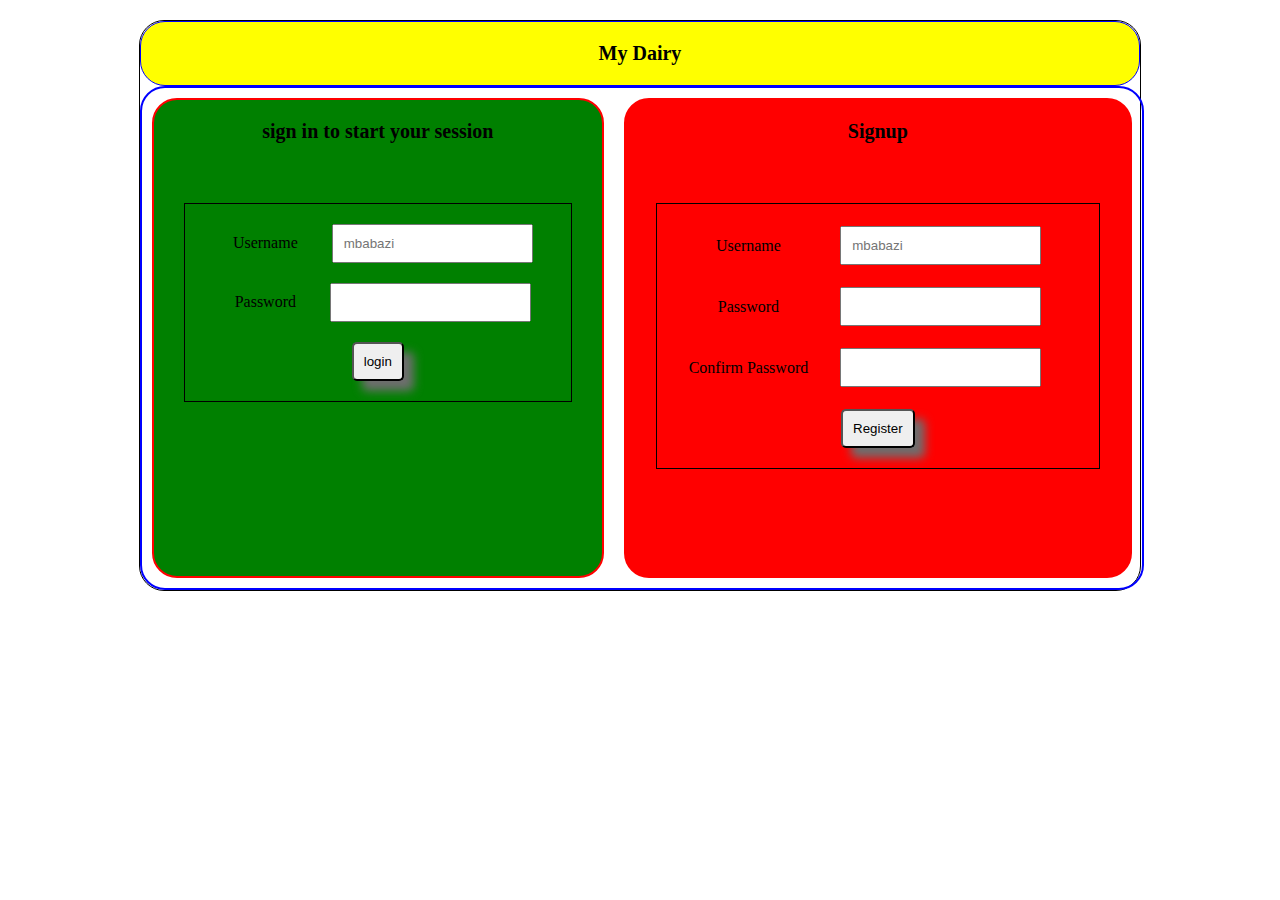
==== UI/index.html @ 9f18eba2 "add project files" ====
<!DOCTYPE html PUBLIC "-//W3C//DTD XHTML 1.0 Transitional//EN" "http://www.w3.org/TR/xhtml1/DTD/xhtml1-transitional.dtd">
<html xmlns="http://www.w3.org/1999/xhtml">
<head>
<meta http-equiv="Content-Type" content="text/html; charset=iso-8859-1" />
<title>Mydiary Registration</title>
<link rel="stylesheet" href="styles/Registration.css">
</head>

<body>
<div id="big_wrapper">
<header id="top_header">
	<h1>My Dairy</h1>
	</header>
<section id="mommy">
	
	<div id="kid1"><h1>sign in to start your session</h1>
	<form method="post" id="forms" >
	<p><label id="mylabels" >Username</label>
	<input type="text" name="Username" required="required" id="inputField" placeholder="mbabazi" required="required">
	</p>
	<p><label id="mylabels" >Password</label>
	<input type="text" name="Password" required="required" id="inputField">
	</p>
	<button type="submit" name="login" value="login" id="loginbutton">login</button>
	</form>
	</div>
	<div id="kid2"><h1>Signup</h1>
	<form method="post" id="forms" >
	<table><tr>
	<td><label id="mylabels" >Username</label></td>
	<td><input type="text" name="Username" required="required" id="inputField" placeholder="mbabazi"></td></tr>
	<tr>
	<td><label id="mylabels" >Password</label></td>
	<td><input type="text" name="Password" required="required" id="inputField"></td></tr>
	<tr>
	<td><label id="mylabels" >Confirm Password</label></td>
	<td><input type="password" name="Password" required="required" id="inputField"></td></tr>
	</table>
	<button type="submit" name="login" value="login" id="loginbutton">Register</button>
	</form>
	</div>
	
	
	</section>
	</div>
</body>
</html>
---- UI/styles/Registration.css ----
/* CSS Document */
#mommy{
	border:2px solid blue;
	display: -webkit-box;
	-webkit-box-orient:horizontal;
	width:1000px;
	-webkit-box-pack:center;
	height:500px;
	-webkit-box-align:stretch;
	
	-webkit-border-radius:25px;
}
#forms{
	padding:10px;
	margin:10px;
	-webkit-transform:translate(0px,50px);
	border:1px solid black;
	text-align:center;
}
#kid1{
	border: 2px solid red;
	background: green;
	padding:20px;
	margin:10px;
	-webkit-border-radius:25px;
	-webkit-box-flex:1;
}
#kid2{
	border: 2px solid red;
	background: red;
	padding:20px;
	margin:10px;
	-webkit-box-flex:1;
	-webkit-border-radius:25px;
}
#login{
	text-align:right;
}

*{
	margin:0px;
	padding:0px; 
}
h1{
	font:bold 20px tahoma;
}
h2{
	font:bold 14px tahoma;
}
#mylabels{

}
header,section,footer,aside,nav,hgroup,article{
	display:block;
}
body{
	width:100%;
	display:-webkit-box;
	-webkit-box-pack:center;
	text-align:center;
}
#loginbutton{
	padding:10px;
	margin:10px;
	-webkit-border-radius:5px;
	-webkit-box-shadow:rgb(110,110,110) 10px 10px 10px;
	cursor:pointer;
	
}

#top_header{
	background:yellow;
	border:1px solid blue;
	padding:20px;
	-webkit-border-radius:25px;
}
#mylabels{
	padding:10px;
	margin:10px;
	text-align:right;
}
#inputField{
	padding:10px;
	margin:10px;
	text-align:left;
}
#big_wrapper{
	border:1px solid black;
	
	-webkit-border-radius:25px;
	width:1000px;
	margin:20px auto;
	text-align:left;
	text-align:center;
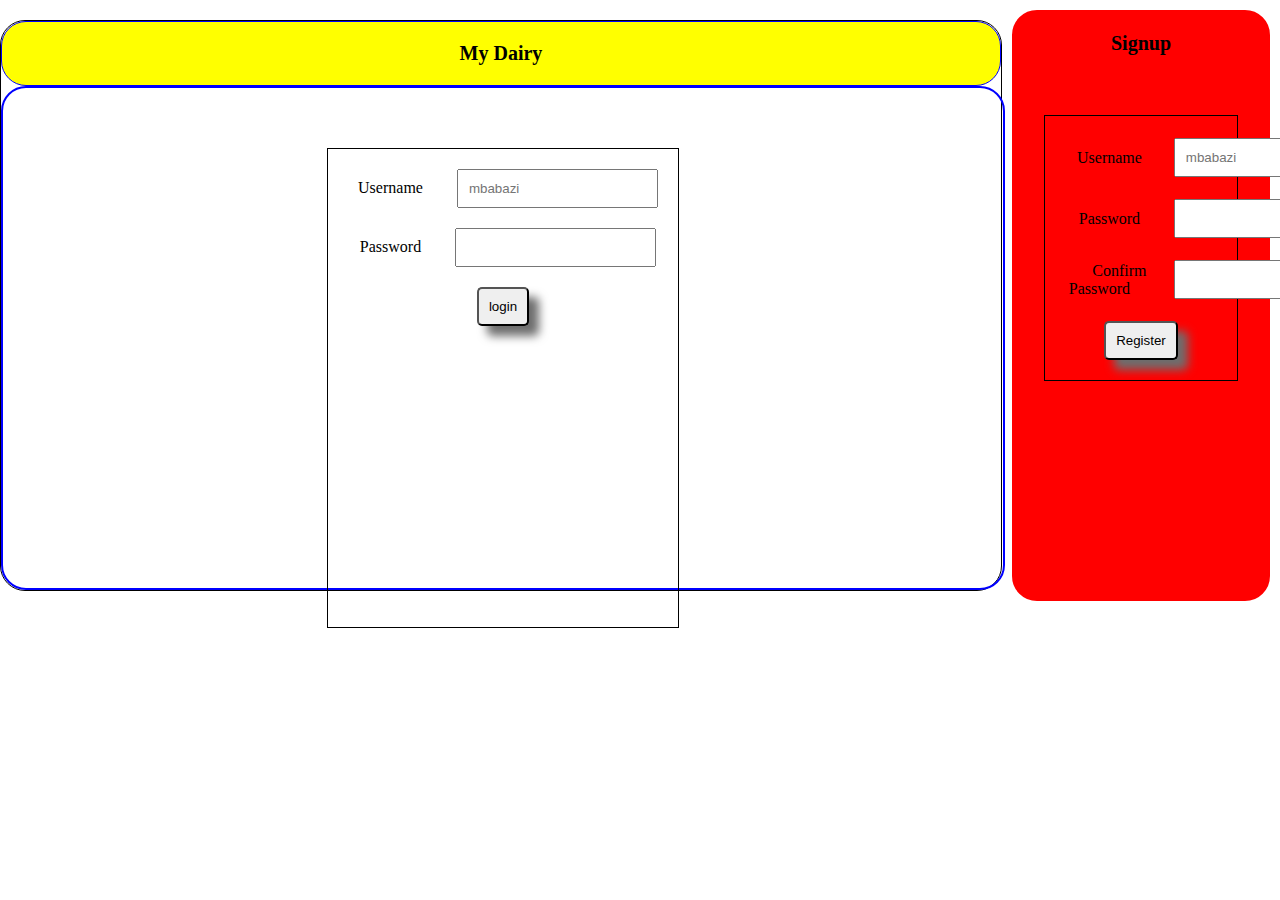
==== commit bfb6b6c9: "adding changes to the registration form" ====
--- a/UI/index.html
+++ b/UI/index.html
@@ -1,47 +1,52 @@
-<!DOCTYPE html PUBLIC "-//W3C//DTD XHTML 1.0 Transitional//EN" "http://www.w3.org/TR/xhtml1/DTD/xhtml1-transitional.dtd">
-<html xmlns="http://www.w3.org/1999/xhtml">
+<!DOCTYPE html >
+
 <head>
-<meta http-equiv="Content-Type" content="text/html; charset=iso-8859-1" />
-<title>Mydiary Registration</title>
-<link rel="stylesheet" href="styles/Registration.css">
+	<meta http-equiv="Content-Type" content="text/html; charset=iso-8859-1" />
+	<title>Mydiary Registration</title>
+	<link rel="stylesheet" href="styles/Registration.css">
 </head>
 
 <body>
-<div id="big_wrapper">
-<header id="top_header">
-	<h1>My Dairy</h1>
-	</header>
-<section id="mommy">
-	
-	<div id="kid1"><h1>sign in to start your session</h1>
-	<form method="post" id="forms" >
-	<p><label id="mylabels" >Username</label>
-	<input type="text" name="Username" required="required" id="inputField" placeholder="mbabazi" required="required">
-	</p>
-	<p><label id="mylabels" >Password</label>
-	<input type="text" name="Password" required="required" id="inputField">
-	</p>
-	<button type="submit" name="login" value="login" id="loginbutton">login</button>
-	</form>
-	</div>
-	<div id="kid2"><h1>Signup</h1>
-	<form method="post" id="forms" >
-	<table><tr>
-	<td><label id="mylabels" >Username</label></td>
-	<td><input type="text" name="Username" required="required" id="inputField" placeholder="mbabazi"></td></tr>
-	<tr>
-	<td><label id="mylabels" >Password</label></td>
-	<td><input type="text" name="Password" required="required" id="inputField"></td></tr>
-	<tr>
-	<td><label id="mylabels" >Confirm Password</label></td>
-	<td><input type="password" name="Password" required="required" id="inputField"></td></tr>
-	</table>
-	<button type="submit" name="login" value="login" id="loginbutton">Register</button>
-	</form>
-	</div>
-	
-	
-	</section>
+	<div id="big_wrapper">
+		<header id="top_header">
+			<h1>My Dairy</h1>
+		</header>
+		<section id="mommy">
+
+				<form method="post" id="forms">
+					<p><label id="mylabels">Username</label>
+						<input type="text" name="Username" required="required" id="inputField" placeholder="mbabazi" required="required">
+					</p>
+					<p><label id="mylabels">Password</label>
+						<input type="text" name="Password" required="required" id="inputField">
+					</p>
+					<button type="submit" name="login" value="login" id="loginbutton">login</button>
+				</form>
+			</div>
+			<div id="kid2">
+				<h1>Signup</h1>
+				<form method="post" id="forms">
+					<table>
+						<tr>
+							<td><label id="mylabels">Username</label></td>
+							<td><input type="text" name="Username" required="required" id="inputField" placeholder="mbabazi"></td>
+						</tr>
+						<tr>
+							<td><label id="mylabels">Password</label></td>
+							<td><input type="text" name="Password" required="required" id="inputField"></td>
+						</tr>
+						<tr>
+							<td><label id="mylabels">Confirm Password</label></td>
+							<td><input type="password" name="Password" required="required" id="inputField"></td>
+						</tr>
+					</table>
+					<button type="submit" name="login" value="login" id="loginbutton">Register</button>
+				</form>
+			</div>
+
+
+		</section>
 	</div>
 </body>
+
 </html>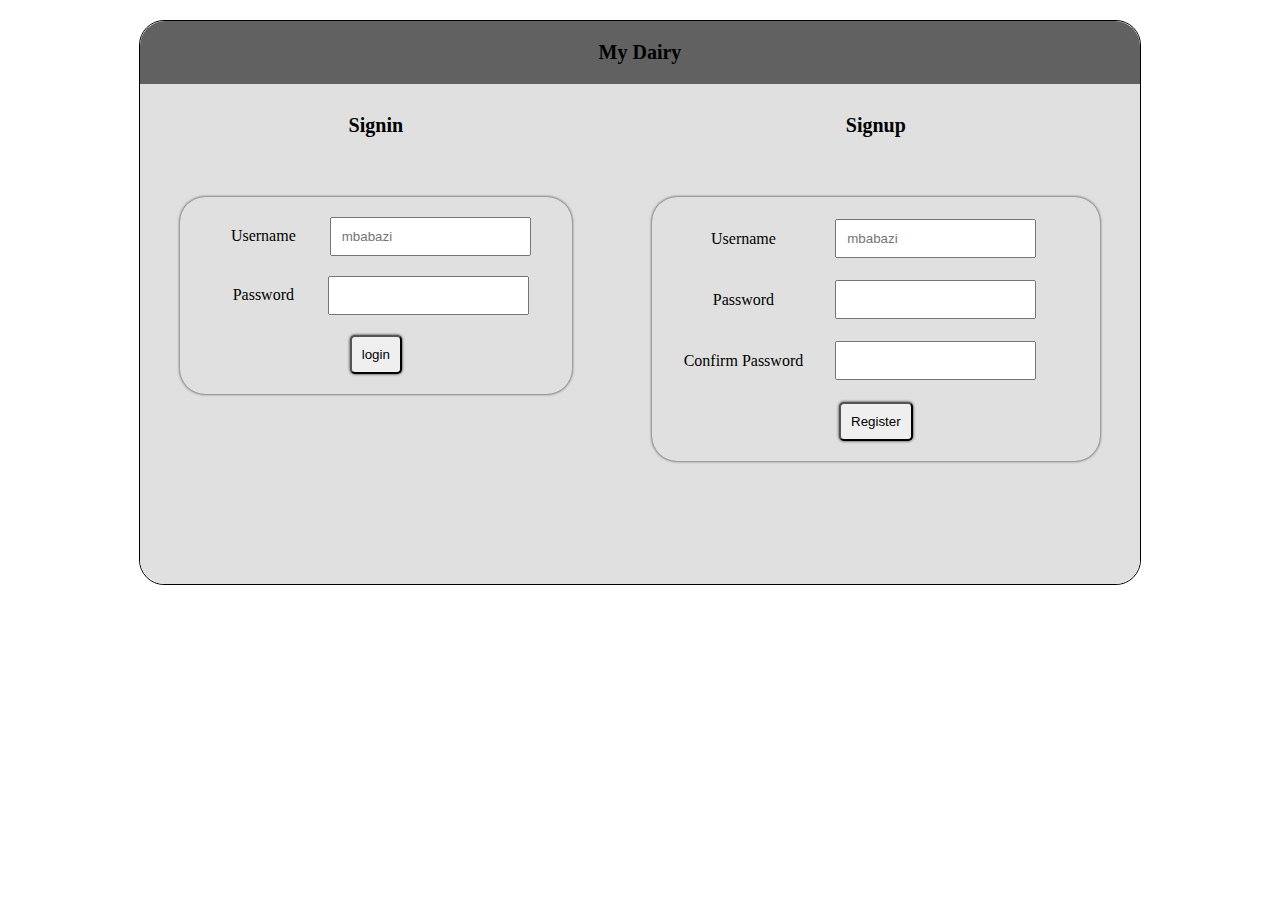
==== commit a65cd45c: "adding changes to make the ui responsive" ====
--- a/UI/index.html
+++ b/UI/index.html
@@ -12,7 +12,8 @@
 			<h1>My Dairy</h1>
 		</header>
 		<section id="mommy">
-
+			<div id="kid1">
+					<h1>Signin</h1>
 				<form method="post" id="forms">
 					<p><label id="mylabels">Username</label>
 						<input type="text" name="Username" required="required" id="inputField" placeholder="mbabazi" required="required">
@@ -43,9 +44,9 @@
 					<button type="submit" name="login" value="login" id="loginbutton">Register</button>
 				</form>
 			</div>
+	</div>
 
-
-		</section>
+	</section>
 	</div>
 </body>
 
--- a/UI/styles/Registration.css
+++ b/UI/styles/Registration.css
@@ -1,37 +1,46 @@
 /* CSS Document */
 #mommy{
-	border:2px solid blue;
+
 	display: -webkit-box;
 	-webkit-box-orient:horizontal;
 	width:1000px;
 	-webkit-box-pack:center;
 	height:500px;
 	-webkit-box-align:stretch;
-	
-	-webkit-border-radius:25px;
+	background: #E0E0E0;
+	-webkit-border-radius:0px;
+	border-radius: 0px 0px 25px 25px;
 }
 #forms{
 	padding:10px;
 	margin:10px;
 	-webkit-transform:translate(0px,50px);
-	border:1px solid black;
+	-moz-box-shadow: 0 0 3px #212121;
+	-webkit-box-shadow: 0 0 3px #212121;
+	box-shadow: 0 0 3px #212121;
 	text-align:center;
+	
+	-webkit-border-radius:25px;
+	
 }
 #kid1{
-	border: 2px solid red;
-	background: green;
+    
+	background: #E0E0E0;
 	padding:20px;
 	margin:10px;
 	-webkit-border-radius:25px;
 	-webkit-box-flex:1;
+	
 }
 #kid2{
-	border: 2px solid red;
-	background: red;
+	
+	background:#E0E0E0;
 	padding:20px;
 	margin:10px;
 	-webkit-box-flex:1;
 	-webkit-border-radius:25px;
+	
+	
 }
 #login{
 	text-align:right;
@@ -63,16 +72,19 @@
 	padding:10px;
 	margin:10px;
 	-webkit-border-radius:5px;
-	-webkit-box-shadow:rgb(110,110,110) 10px 10px 10px;
+	-moz-box-shadow: 0 0 3px #212121;
+	-webkit-box-shadow: 0 0 3px #212121;
+	box-shadow: 0 0 3px #212121;
 	cursor:pointer;
 	
 }
 
 #top_header{
-	background:yellow;
-	border:1px solid blue;
+	
+	border-radius: 25px 25px 0px 0px;
+	background: #616161;
 	padding:20px;
-	-webkit-border-radius:25px;
+	
 }
 #mylabels{
 	padding:10px;
@@ -91,4 +103,5 @@
 	width:1000px;
 	margin:20px auto;
 	text-align:left;
-	text-align:center;+	text-align:center;
+}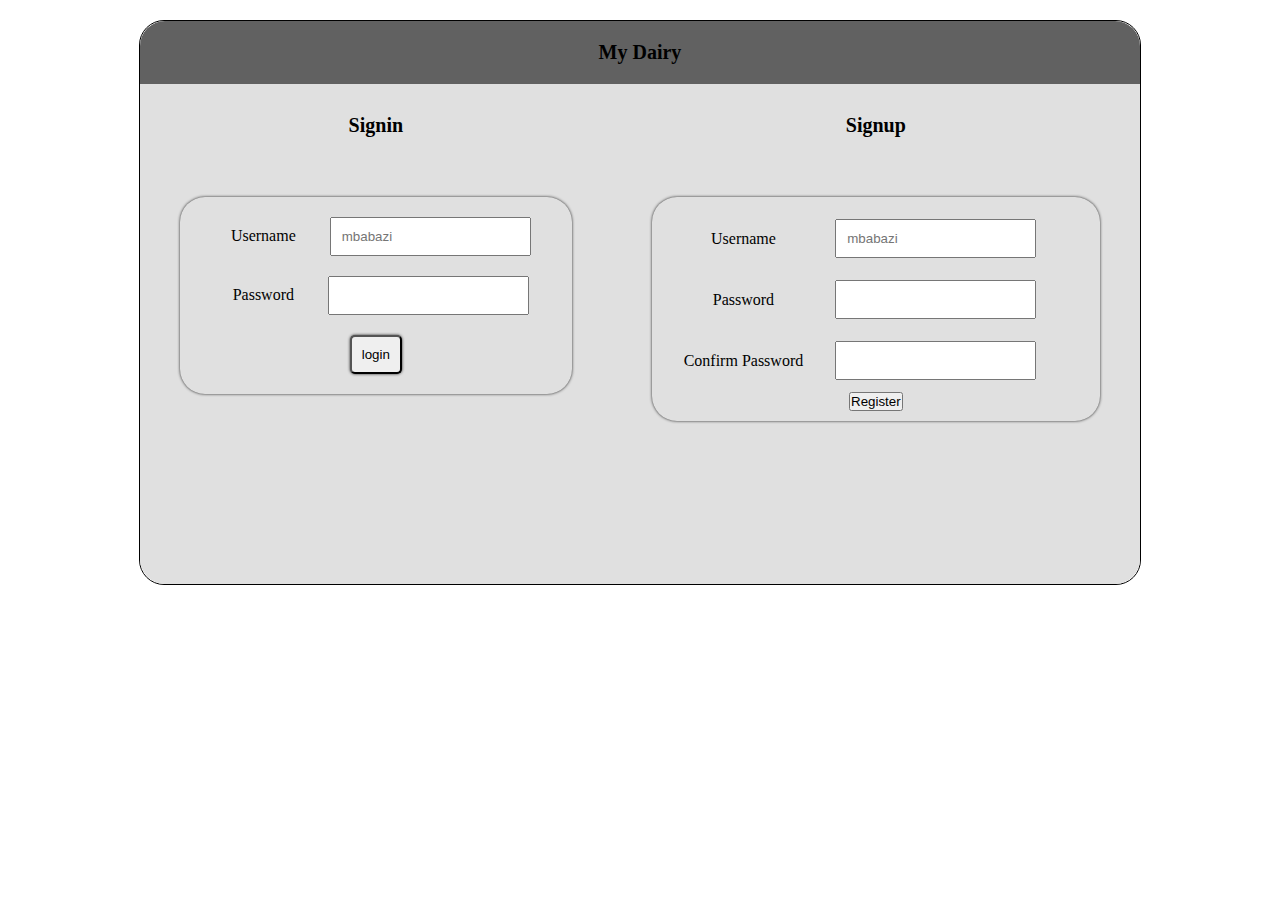
==== commit 31de8a68: "Feature(description): login and signup file" ====
--- a/UI/index.html
+++ b/UI/index.html
@@ -4,6 +4,8 @@
 	<meta http-equiv="Content-Type" content="text/html; charset=iso-8859-1" />
 	<title>Mydiary Registration</title>
 	<link rel="stylesheet" href="styles/Registration.css">
+	<script src="visitpage.js">
+	</script>
 </head>
 
 <body>
@@ -14,19 +16,19 @@
 		<section id="mommy">
 			<div id="kid1">
 					<h1>Signin</h1>
-				<form method="post" id="forms">
+				<form method="post" id="forms" name="forms" >
 					<p><label id="mylabels">Username</label>
 						<input type="text" name="Username" required="required" id="inputField" placeholder="mbabazi" required="required">
 					</p>
 					<p><label id="mylabels">Password</label>
 						<input type="text" name="Password" required="required" id="inputField">
 					</p>
-					<button type="submit" name="login" value="login" id="loginbutton">login</button>
+					<button type="submit" name="login" value="login" id="loginbutton" onclick="after_login()">login</button>
 				</form>
 			</div>
 			<div id="kid2">
 				<h1>Signup</h1>
-				<form method="post" id="forms">
+				<form method="post" name="signup" id="forms" onsubmit="return validateForm()">
 					<table>
 						<tr>
 							<td><label id="mylabels">Username</label></td>
@@ -38,10 +40,10 @@
 						</tr>
 						<tr>
 							<td><label id="mylabels">Confirm Password</label></td>
-							<td><input type="password" name="Password" required="required" id="inputField"></td>
+							<td><input type="text" name="confirmPassword" required="required" id="inputField"></td>
 						</tr>
 					</table>
-					<button type="submit" name="login" value="login" id="loginbutton">Register</button>
+					<button type="submit" name="login" value="submit" onclick="window.location.href='./addentry.html'">Register</button>
 				</form>
 			</div>
 	</div>
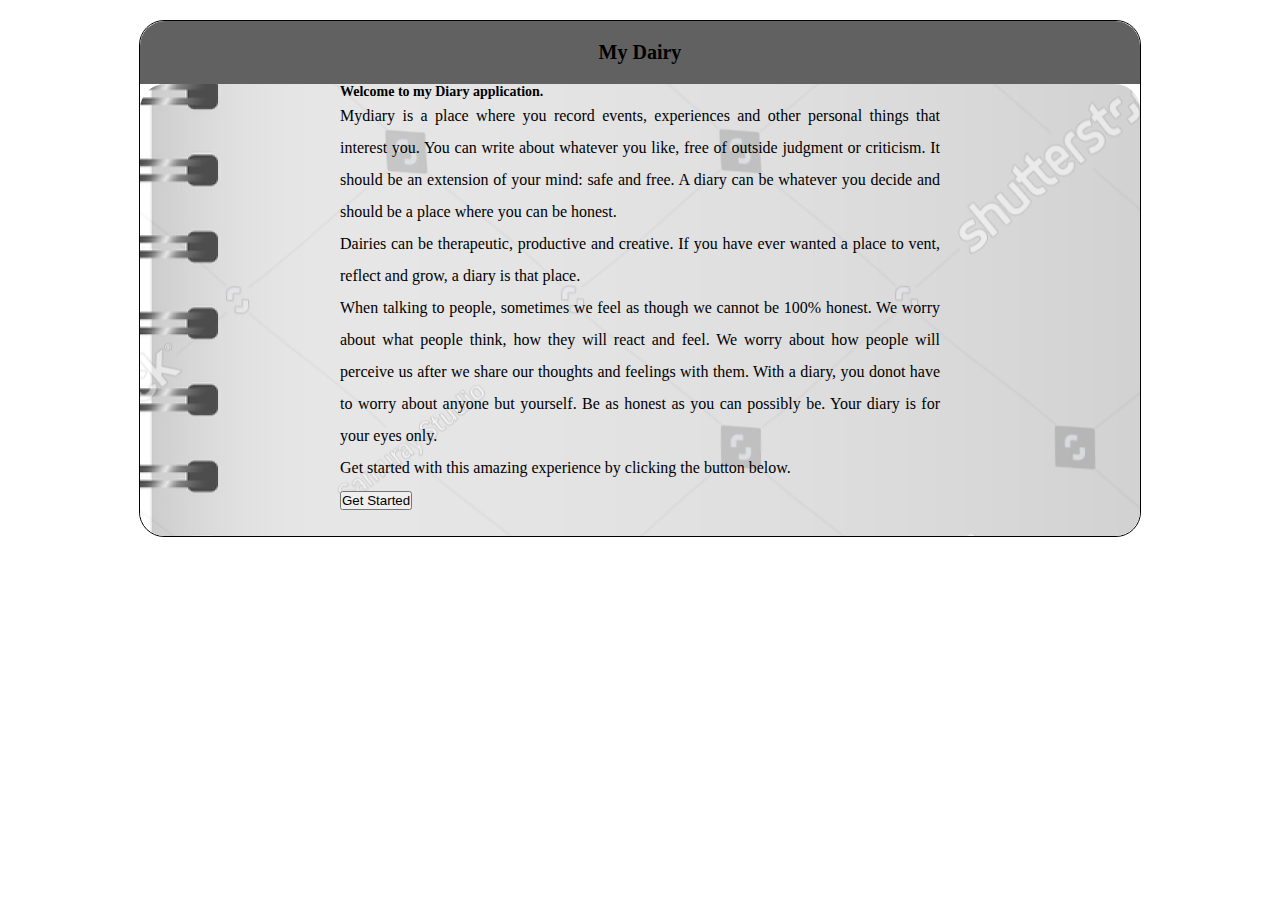
==== commit 0997c90a: "Feature(description): welcome file" ====
--- a/UI/index.html
+++ b/UI/index.html
@@ -1,11 +1,16 @@
 <!DOCTYPE html >
 
 <head>
+    
 	<meta http-equiv="Content-Type" content="text/html; charset=iso-8859-1" />
-	<title>Mydiary Registration</title>
-	<link rel="stylesheet" href="styles/Registration.css">
+	<title>Welcome page</title>
+    <link rel="stylesheet" href="styles/Registration.css">
+	
+	<link rel="stylesheet" href="./assets/cover.jpg">
 	<script src="visitpage.js">
-	</script>
+		
+		</script>
+    
 </head>
 
 <body>
@@ -13,43 +18,22 @@
 		<header id="top_header">
 			<h1>My Dairy</h1>
 		</header>
-		<section id="mommy">
-			<div id="kid1">
-					<h1>Signin</h1>
-				<form method="post" id="forms" name="forms" >
-					<p><label id="mylabels">Username</label>
-						<input type="text" name="Username" required="required" id="inputField" placeholder="mbabazi" required="required">
-					</p>
-					<p><label id="mylabels">Password</label>
-						<input type="text" name="Password" required="required" id="inputField">
-					</p>
-					<button type="submit" name="login" value="login" id="loginbutton" onclick="after_login()">login</button>
-				</form>
-			</div>
-			<div id="kid2">
-				<h1>Signup</h1>
-				<form method="post" name="signup" id="forms" onsubmit="return validateForm()">
-					<table>
-						<tr>
-							<td><label id="mylabels">Username</label></td>
-							<td><input type="text" name="Username" required="required" id="inputField" placeholder="mbabazi"></td>
-						</tr>
-						<tr>
-							<td><label id="mylabels">Password</label></td>
-							<td><input type="text" name="Password" required="required" id="inputField"></td>
-						</tr>
-						<tr>
-							<td><label id="mylabels">Confirm Password</label></td>
-							<td><input type="text" name="confirmPassword" required="required" id="inputField"></td>
-						</tr>
-					</table>
-					<button type="submit" name="login" value="submit" onclick="window.location.href='./addentry.html'">Register</button>
-				</form>
-			</div>
+		<div class="container">
+			<div><p><h2>Welcome to my Diary application.</h2></p></div>
+           
+                    <div class="Welcome">
+                            <p> Mydiary is a place where you record events, experiences and other personal things that interest you. You can write about whatever you like, free of outside judgment or criticism. It should be an extension of your mind: safe and free. A diary can be whatever you decide and should be a place where you can be honest. </p>
+							<p> Dairies can be therapeutic, productive and creative. If you have ever wanted a place to vent, reflect and grow, a diary is that place.</p>
+							<p>When talking to people, sometimes we feel as though we cannot be 100% honest. We worry about what people think, how they will react and feel. We worry about how people will perceive us after we share our thoughts and feelings with them. With a diary, you donot have to worry about anyone but yourself. Be as honest as you can possibly be. Your diary is for your eyes only. </p>
+							<p>Get started with this amazing experience by clicking the button below.</p>
+							
+								<button onclick="login()">Get Started</button>
+							
+                                </div>
+
+            </div>
 	</div>
 
-	</section>
-	</div>
 </body>
 
 </html>--- a/UI/styles/Registration.css
+++ b/UI/styles/Registration.css
@@ -10,6 +10,8 @@
 	background: #E0E0E0;
 	-webkit-border-radius:0px;
 	border-radius: 0px 0px 25px 25px;
+	
+	
 }
 #forms{
 	padding:10px;
@@ -18,11 +20,27 @@
 	-moz-box-shadow: 0 0 3px #212121;
 	-webkit-box-shadow: 0 0 3px #212121;
 	box-shadow: 0 0 3px #212121;
-	text-align:center;
+	text-align: justify;
 	
 	-webkit-border-radius:25px;
 	
 }
+.container{
+	background-image: url(../assets/cover.jpg) ;
+	background-position-y: 27%;
+	background-position-x: 33%;	
+	-webkit-border-radius:25px;
+	padding-left: 20%;
+	padding-right: 20%;
+	padding-top: 0px;
+	background-color: #ccc;
+	padding-bottom: 20px;
+	text-align: justify;
+	line-height: 2;
+	width: 60%;
+}
+ 
+
 #kid1{
     
 	background: #E0E0E0;
@@ -66,7 +84,7 @@
 	width:100%;
 	display:-webkit-box;
 	-webkit-box-pack:center;
-	text-align:center;
+	
 }
 #loginbutton{
 	padding:10px;
